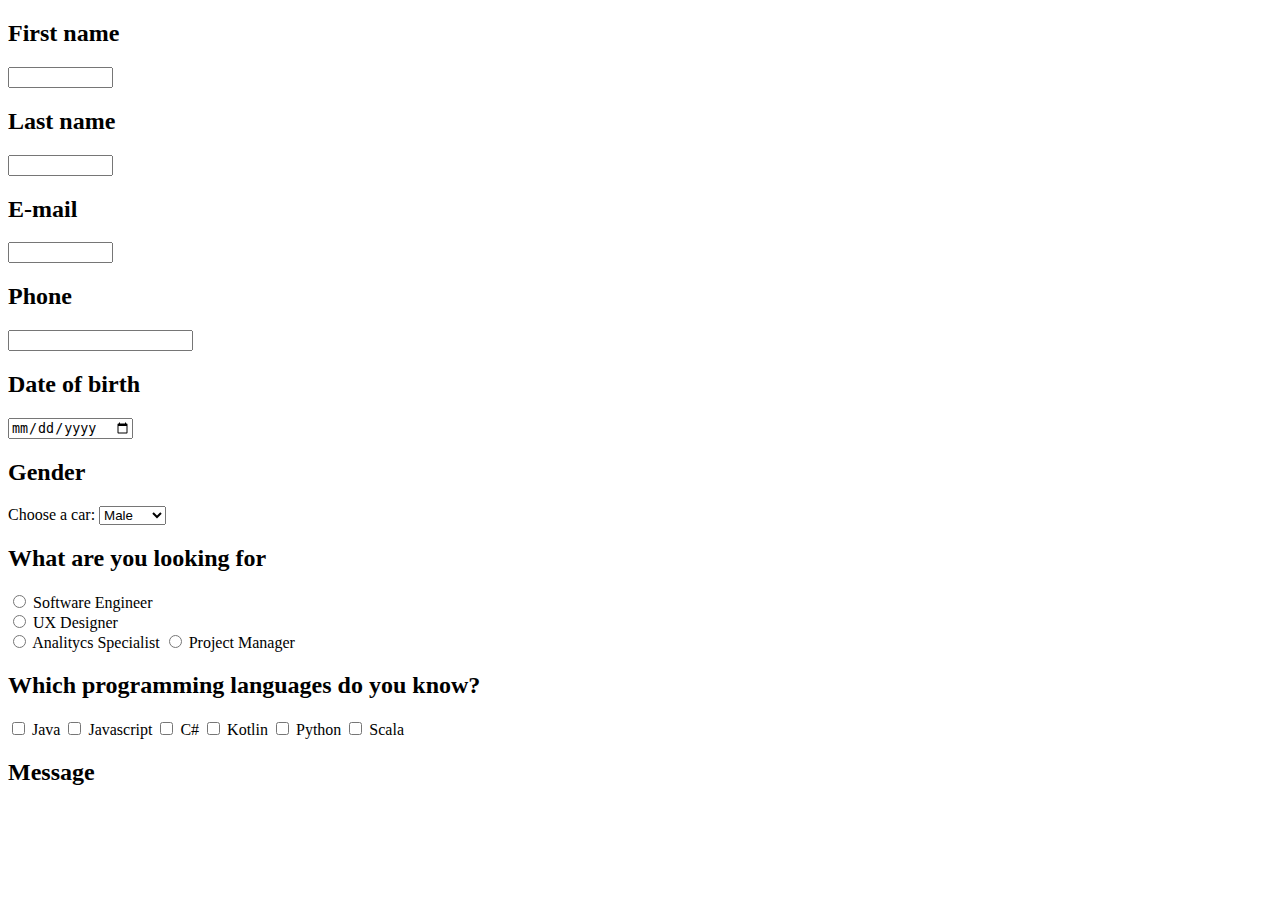
==== zad2/index.html @ dc71423b "robione dalej" ====
<!DOCTYPE html>
<html lang="en">

<head>
    <meta charset="UTF-8">
    <meta name="viewport" content="width=device-width, initial-scale=1.0">
    <title>Employment Form</title>
    <link rel="stylesheet" href="style.css">
</head>

<body>
    <main class="container">

        <h2>First name</h2>
        <input type="text" id="firstName" name="firstName" required size="10" />

        <h2>Last name</h2>
        <input type="text" id="lastName" name="lastName" required size="10" />

        <h2>E-mail</h2>
        <input type="text" id="email" name="email" required minlength="4" maxlength="8" size="10" />

        <h2>Phone</h2>
        <input type="number" id="phone" name="phone" required minlength="9" maxlength="" size="10" />

        <h2>Date of birth</h2>
        <input type="date" id="birthDate" name="trip-start" />

        <h2>Gender</h2>
        <label for="cars">Choose a car:</label>
        <select name="gender" id="genders">
            <option value="male">Male</option>
            <option value="female">Female</option>
        </select>

        <h2>What are you looking for</h2>
        <input type="radio" id="softwareEngineer" name="job" value="softwareEngineer">
        <label for="softwareEngineer">Software Engineer</label><br>
        <input type="radio" id="uxDesigner" name="job" value="uxDesigner">
        <label for="uxDesigner">UX Designer</label><br>
        <input type="radio" id="analitycsSpec" name="job" value="analitycsSpec">
        <label for="analitycsSpec">Analitycs Specialist</label>
        <input type="radio" id="projectManager" name="projectManager" value="projectManager">
        <label for="projectManager">Project Manager</label>

        <h2>Which programming languages do you know?</h2>
        <input type="checkbox" id="java" name="java" value="java">
        <label for="java">Java</label>
        <input type="checkbox" id="javascript" name="javascript" value="javascript">
        <label for="javascript">Javascript</label>
        <input type="checkbox" id="c#" name="c#" value="C#">
        <label for="c#">C#</label>
        <input type="checkbox" id="kotlin" name="kotlin" value="kotlin">
        <label for="kotlin">Kotlin</label>
        <input type="checkbox" id="python" name="python" value="python">
        <label for="python">Python</label>
        <input type="checkbox" id="scala" name="scala" value="scala">
        <label for="scala">Scala</label>

        <h2>Message</h2>
        
    </main>
</body>

</html>
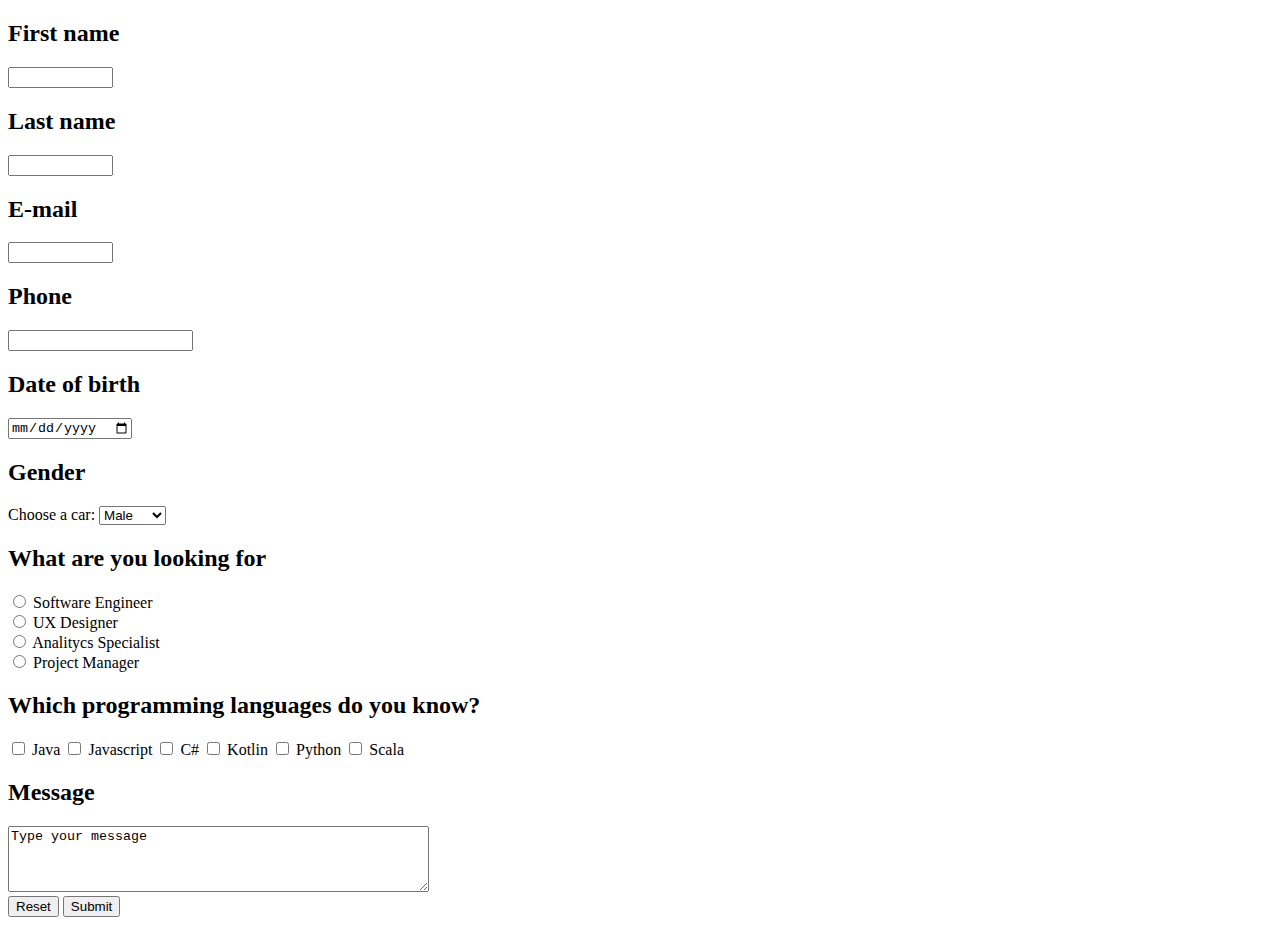
==== commit 40142ee2: "robione dalej" ====
--- a/zad2/index.html
+++ b/zad2/index.html
@@ -39,8 +39,8 @@
         <input type="radio" id="uxDesigner" name="job" value="uxDesigner">
         <label for="uxDesigner">UX Designer</label><br>
         <input type="radio" id="analitycsSpec" name="job" value="analitycsSpec">
-        <label for="analitycsSpec">Analitycs Specialist</label>
-        <input type="radio" id="projectManager" name="projectManager" value="projectManager">
+        <label for="analitycsSpec">Analitycs Specialist</label><br>
+        <input type="radio" id="projectManager" name="job" value="projectManager">
         <label for="projectManager">Project Manager</label>
 
         <h2>Which programming languages do you know?</h2>
@@ -58,6 +58,11 @@
         <label for="scala">Scala</label>
 
         <h2>Message</h2>
+        <textarea id="message" name="message" rows="4" cols="50">Type your message</textarea>
+        <br>
+        <input type="submit" value="Reset">
+        <input type="submit" value="Submit">
+
         
     </main>
 </body>
